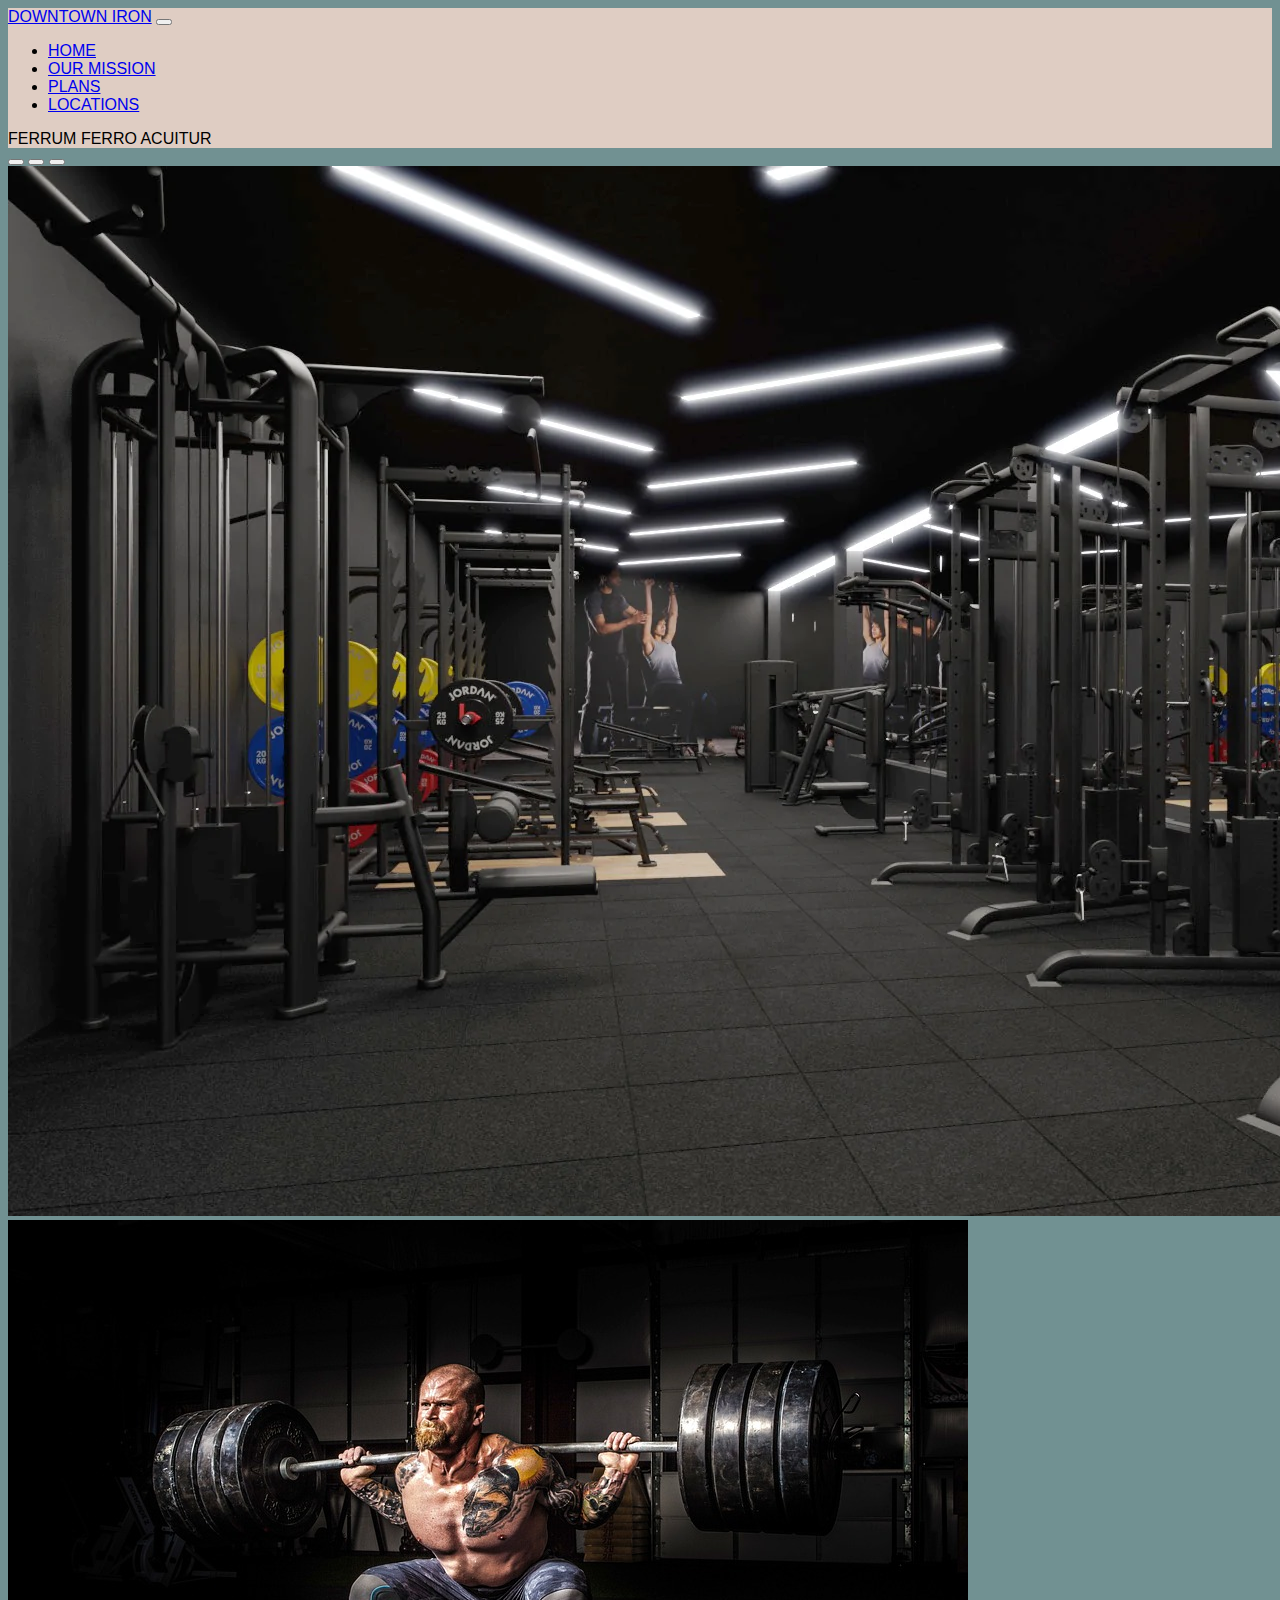
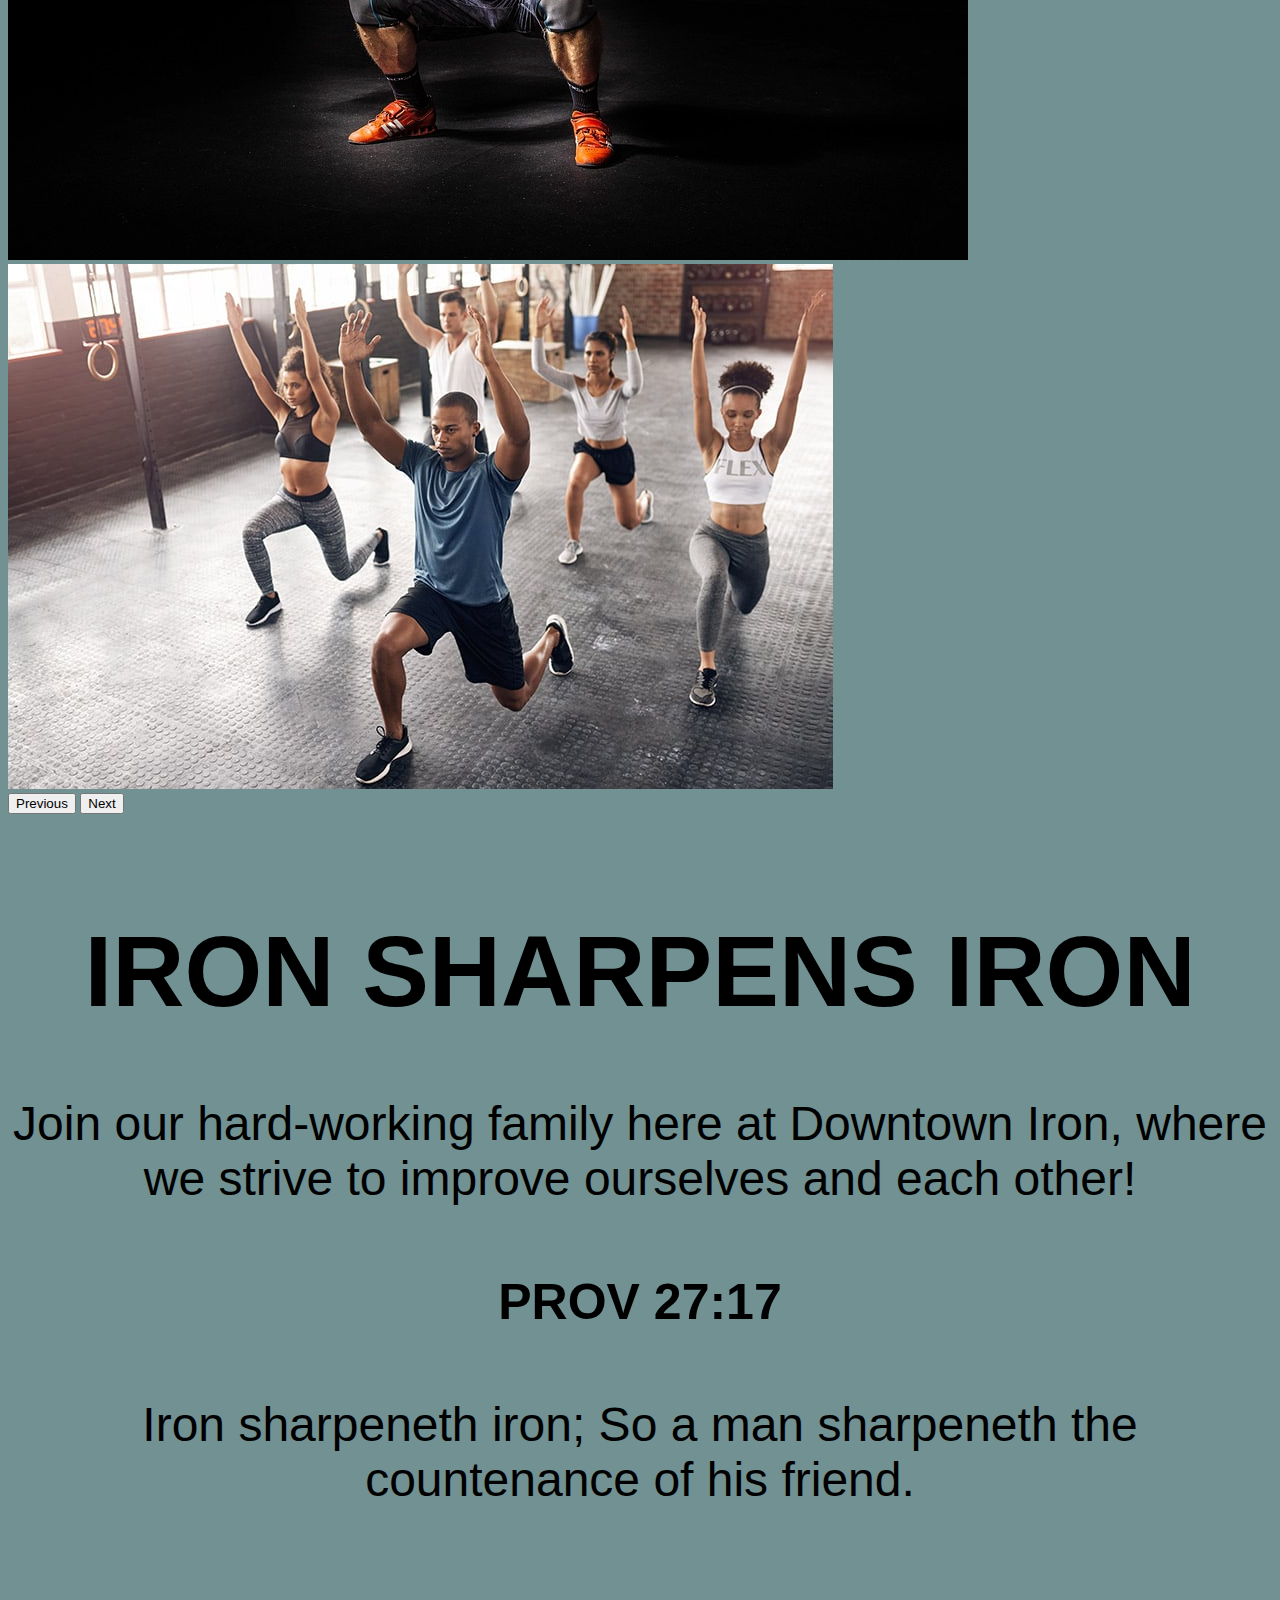
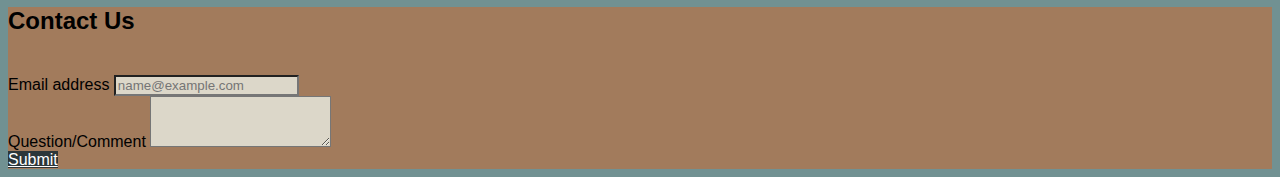
==== index.html @ 5e9ab28d "first commit" ====
<!doctype html>
<html lang="en">

<head>
  <meta charset="utf-8">
  <meta name="viewport" content="width=device-width, initial-scale=1">
  <title>Welcome to Downtown Iron!</title>
  <link href="https://cdn.jsdelivr.net/npm/bootstrap@5.2.2/dist/css/bootstrap.min.css" rel="stylesheet"
    integrity="sha384-Zenh87qX5JnK2Jl0vWa8Ck2rdkQ2Bzep5IDxbcnCeuOxjzrPF/et3URy9Bv1WTRi" crossorigin="anonymous">
  <link rel="stylesheet" href="index.css">
</head>

<body>

  <nav class="navbar navbar-expand-lg" style="background-color: #dfcdc3;">
    <div class="container-fluid">
      <a class="navbar-brand" href="#">DOWNTOWN IRON</a>
      <button class="navbar-toggler" type="button" data-bs-toggle="collapse" data-bs-target="#navbarText"
        aria-controls="navbarText" aria-expanded="false" aria-label="Toggle navigation">
        <span class="navbar-toggler-icon"></span>
      </button>
      <div class="collapse navbar-collapse" id="navbarText">
        <ul class="navbar-nav me-auto mb-2 mb-lg-0">
          <li class="nav-item">
            <a class="nav-link" aria-current="page" href="#">HOME</a>
          </li>
          <li class="nav-item">
            <a class="nav-link" href="#">OUR MISSION</a>
          </li>
          <li class="nav-item">
            <a class="nav-link" href="#">PLANS</a>
          </li>
          <li class="nav-item">
            <a class="nav-link"
              href="https://www.google.com/maps/search/downtown+iron/@34.3169068,-109.46545,11z/data=!3m1!4b1">LOCATIONS</a>
          </li>
        </ul>
        <span class="navbar-text">
          FERRUM FERRO ACUITUR
        </span>
      </div>
    </div>
  </nav>
  <div id="carouselExampleIndicators" class="carousel slide" data-bs-ride="true">
    <div class="carousel-indicators">
      <button type="button" data-bs-target="#carouselExampleIndicators" data-bs-slide-to="0" class="active"
        aria-current="true" aria-label="Slide 1"></button>
      <button type="button" data-bs-target="#carouselExampleIndicators" data-bs-slide-to="1"
        aria-label="Slide 2"></button>
      <button type="button" data-bs-target="#carouselExampleIndicators" data-bs-slide-to="2"
        aria-label="Slide 3"></button>
    </div>
    <div class="carousel-inner">
      <div class="carousel-item active">
        <img src="images/gym3.webp" class="d-block w-100" alt="...">
      </div>
      <div class="carousel-item">
        <img src="images/strong_guy.jpg" class="d-block w-100" alt="...">
      </div>
      <div class="carousel-item">
        <img src="images/gym_class.jpg" class="d-block w-100" alt="...">
      </div>
    </div>
    <button class="carousel-control-prev" type="button" data-bs-target="#carouselExampleIndicators"
      data-bs-slide="prev">
      <span class="carousel-control-prev-icon" aria-hidden="true"></span>
      <span class="visually-hidden">Previous</span>
    </button>
    <button class="carousel-control-next" type="button" data-bs-target="#carouselExampleIndicators"
      data-bs-slide="next">
      <span class="carousel-control-next-icon" aria-hidden="true"></span>
      <span class="visually-hidden">Next</span>
    </button>
  </div>
  <div class="main_text">
    <h1 style="font-size: 100px;">IRON SHARPENS IRON</h1>
    <p style="font-size: xxx-large;">Join our hard-working family here at Downtown Iron, where we strive to improve ourselves and each other!</p>
    <h4 style="font-size: 50px; font-weight: bold;">PROV 27:17</h4>
    <p style="font-size: xxx-large;">Iron sharpeneth iron; So a man sharpeneth the countenance of his friend.</p>
  </div>

  <div class="card text-center">
    <div class="card-body" style="background-color: #A27B5C;">
      <h5 class="card-title" style="font-size: x-large;">Contact Us</h5>
      <p class="card-text"><div class="mb-3">
        <label for="exampleFormControlInput1" class="form-label">Email address</label>
        <input type="email" class="form-control" id="exampleFormControlInput1" placeholder="name@example.com" style="background-color: #DCD7C9;">
      </div>
      <div class="mb-3">
        <label for="exampleFormControlTextarea1" class="form-label">Question/Comment</label>
        <textarea class="form-control" id="exampleFormControlTextarea1" rows="3" style="background-color: #DCD7C9;"></textarea>
      </div>
      <a href="#" class="btn" style="background-color: #2C3639; color: white;">Submit</a>
    </div>
    <div class="card-footer text-muted" style="background-color: #A27B5C;">
    </div>
  </div>
  <script src="https://cdn.jsdelivr.net/npm/bootstrap@5.2.2/dist/js/bootstrap.bundle.min.js"
    integrity="sha384-OERcA2EqjJCMA+/3y+gxIOqMEjwtxJY7qPCqsdltbNJuaOe923+mo//f6V8Qbsw3"
    crossorigin="anonymous"></script>
</body>

</html>
---- index.css ----
body {
    background-color: #719192;
    font-family: 'Franklin Gothic Medium', 'Arial Narrow', Arial, sans-serif;
}

.main_text{
    text-align: center;
    margin-top: 100px;
    margin-bottom: 100px;

}
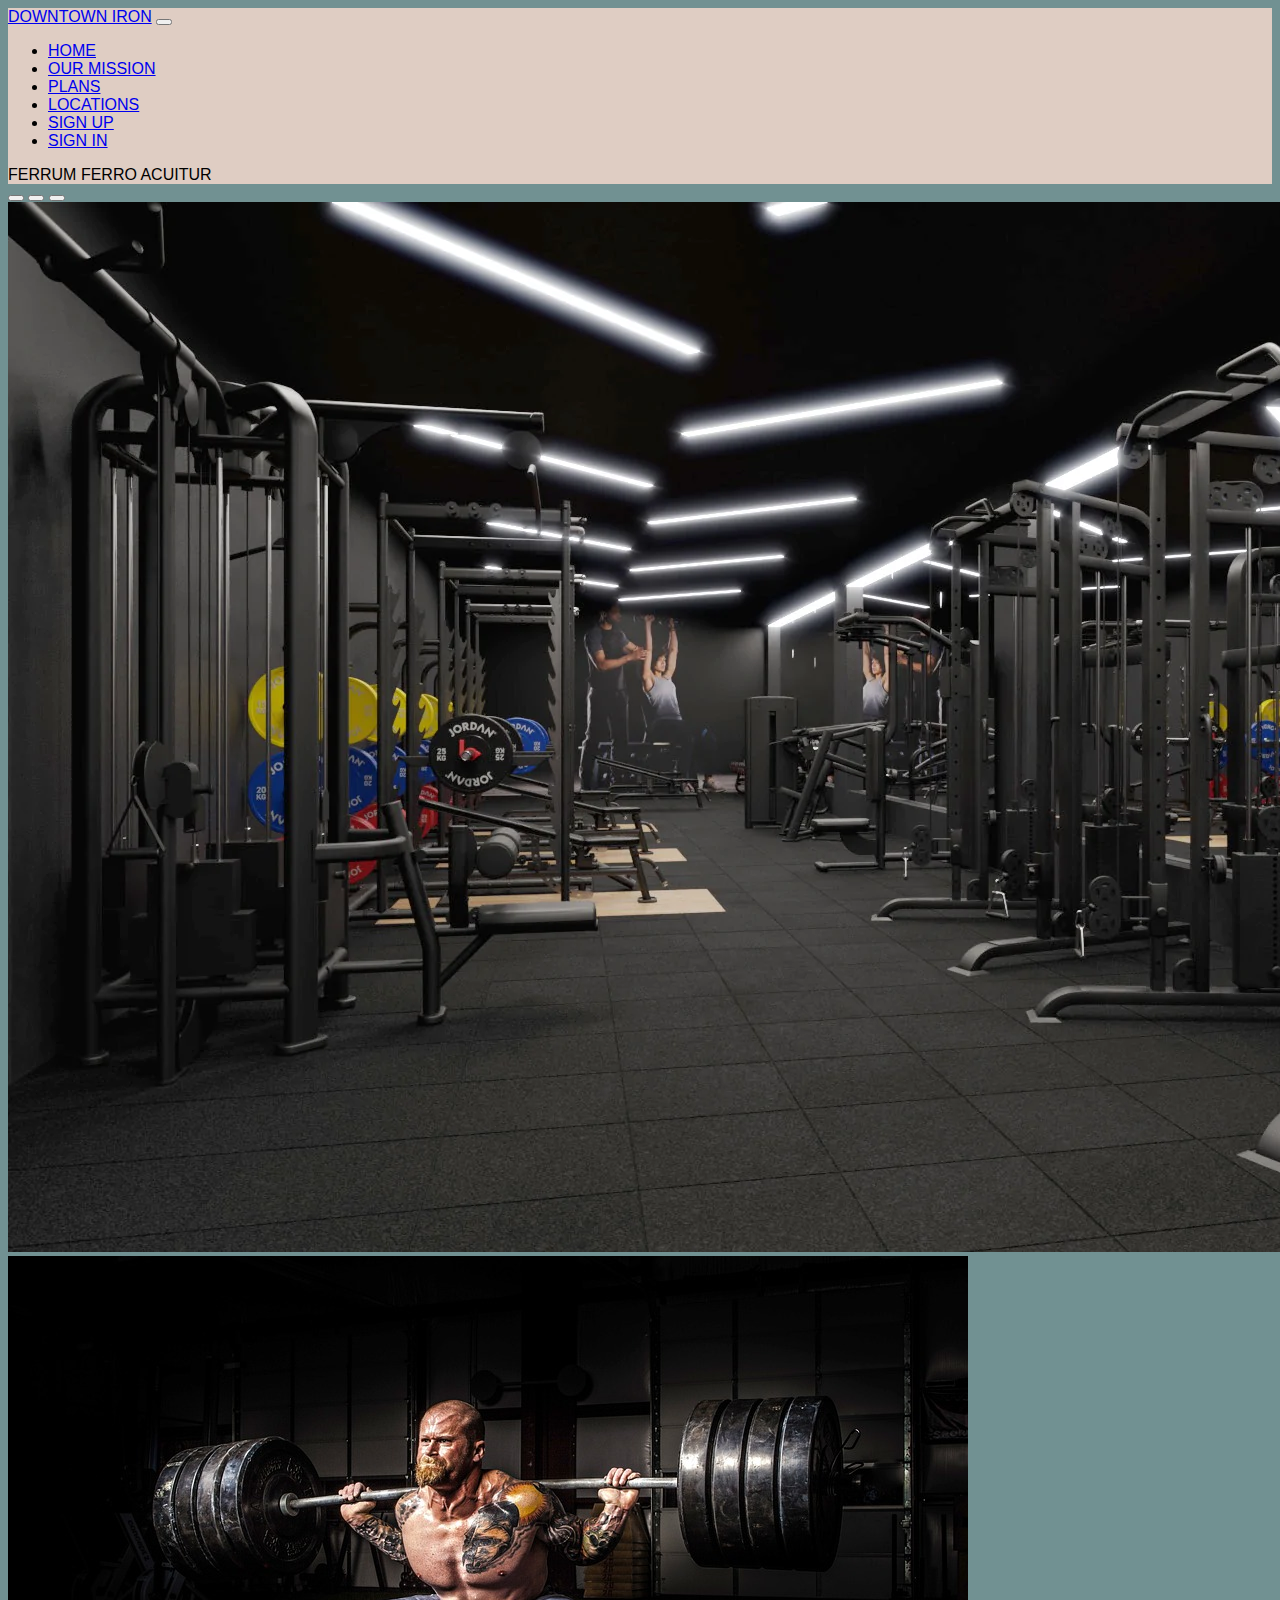
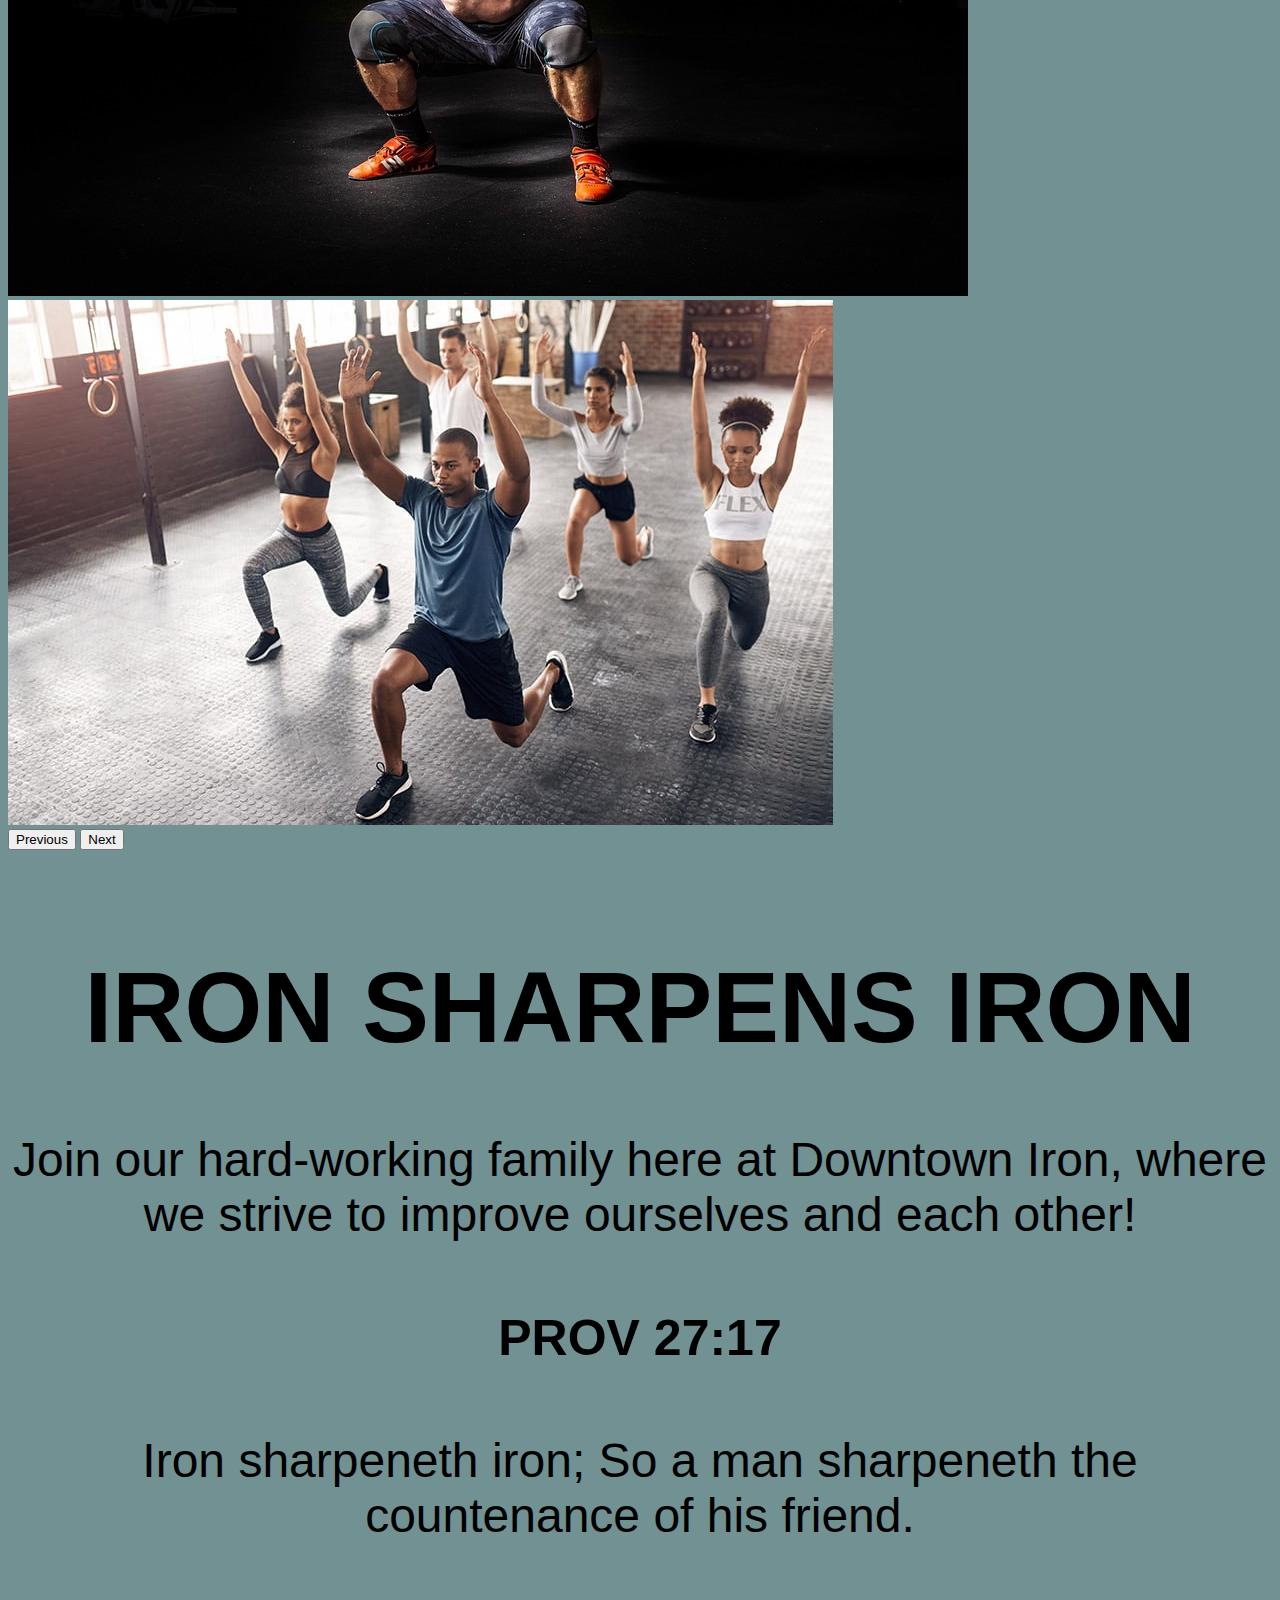
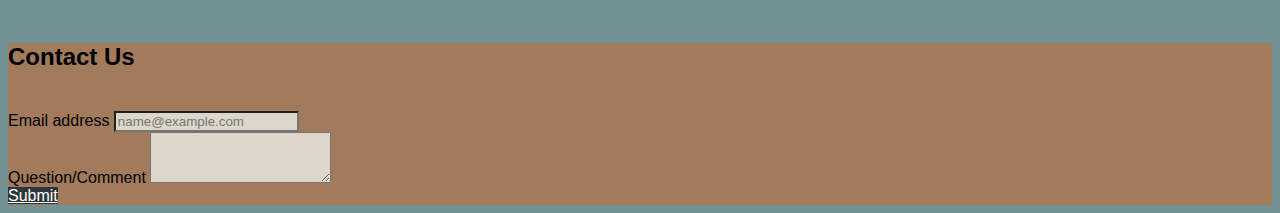
==== commit b3a5e3d6: "added missing pages" ====
--- a/index.html
+++ b/index.html
@@ -22,10 +22,10 @@
       <div class="collapse navbar-collapse" id="navbarText">
         <ul class="navbar-nav me-auto mb-2 mb-lg-0">
           <li class="nav-item">
-            <a class="nav-link" aria-current="page" href="#">HOME</a>
+            <a class="nav-link" href="index.html">HOME</a>
           </li>
           <li class="nav-item">
-            <a class="nav-link" href="#">OUR MISSION</a>
+            <a class="nav-link" href="about.html">OUR MISSION</a>
           </li>
           <li class="nav-item">
             <a class="nav-link" href="#">PLANS</a>
@@ -33,6 +33,12 @@
           <li class="nav-item">
             <a class="nav-link"
               href="https://www.google.com/maps/search/downtown+iron/@34.3169068,-109.46545,11z/data=!3m1!4b1">LOCATIONS</a>
+          </li>
+          <li class="nav-item">
+            <a class="nav-link" href="signup.html">SIGN UP</a>
+          </li>
+          <li class="nav-item">
+            <a class="nav-link" href="signin.html">SIGN IN</a>
           </li>
         </ul>
         <span class="navbar-text">
@@ -74,7 +80,8 @@
   </div>
   <div class="main_text">
     <h1 style="font-size: 100px;">IRON SHARPENS IRON</h1>
-    <p style="font-size: xxx-large;">Join our hard-working family here at Downtown Iron, where we strive to improve ourselves and each other!</p>
+    <p style="font-size: xxx-large;">Join our hard-working family here at Downtown Iron, where we strive to improve
+      ourselves and each other!</p>
     <h4 style="font-size: 50px; font-weight: bold;">PROV 27:17</h4>
     <p style="font-size: xxx-large;">Iron sharpeneth iron; So a man sharpeneth the countenance of his friend.</p>
   </div>
@@ -82,13 +89,16 @@
   <div class="card text-center">
     <div class="card-body" style="background-color: #A27B5C;">
       <h5 class="card-title" style="font-size: x-large;">Contact Us</h5>
-      <p class="card-text"><div class="mb-3">
+      <p class="card-text">
+      <div class="mb-3">
         <label for="exampleFormControlInput1" class="form-label">Email address</label>
-        <input type="email" class="form-control" id="exampleFormControlInput1" placeholder="name@example.com" style="background-color: #DCD7C9;">
+        <input type="email" class="form-control" id="exampleFormControlInput1" placeholder="name@example.com"
+          style="background-color: #DCD7C9;">
       </div>
       <div class="mb-3">
         <label for="exampleFormControlTextarea1" class="form-label">Question/Comment</label>
-        <textarea class="form-control" id="exampleFormControlTextarea1" rows="3" style="background-color: #DCD7C9;"></textarea>
+        <textarea class="form-control" id="exampleFormControlTextarea1" rows="3"
+          style="background-color: #DCD7C9;"></textarea>
       </div>
       <a href="#" class="btn" style="background-color: #2C3639; color: white;">Submit</a>
     </div>
--- a/index.css
+++ b/index.css
@@ -8,4 +8,25 @@
     margin-top: 100px;
     margin-bottom: 100px;
 
+}
+
+.about_text{
+    text-align: center;
+    margin-top: 100px;
+    margin-bottom: 100px;
+    margin-left: 20vw;
+    margin-right: 20vw;
+
+}
+
+.signup_input{
+    margin-left: 25vw;
+    margin-right: 25vw;
+    margin-top: 10vw;
+}
+
+.signin_input{
+    margin-left: 40vw;
+    margin-right: 40vw;
+    margin-top: 10vw;
 }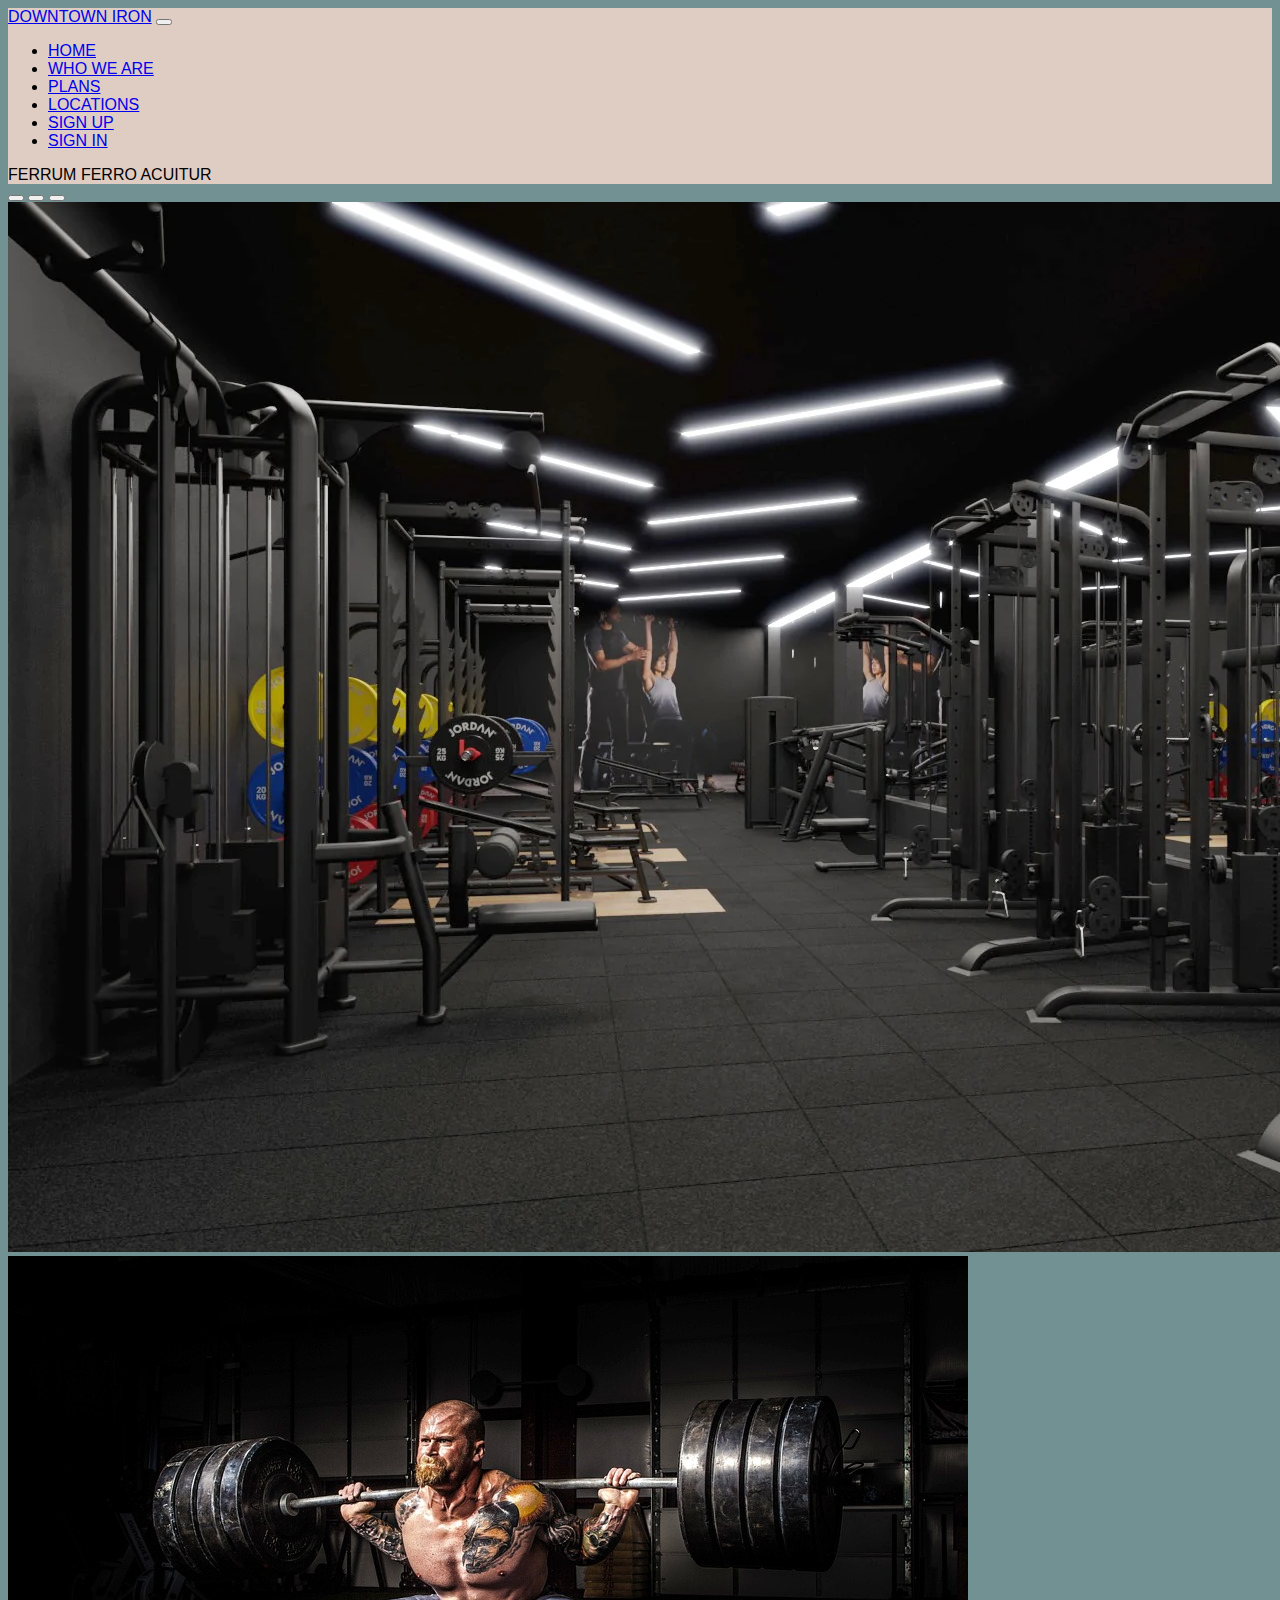
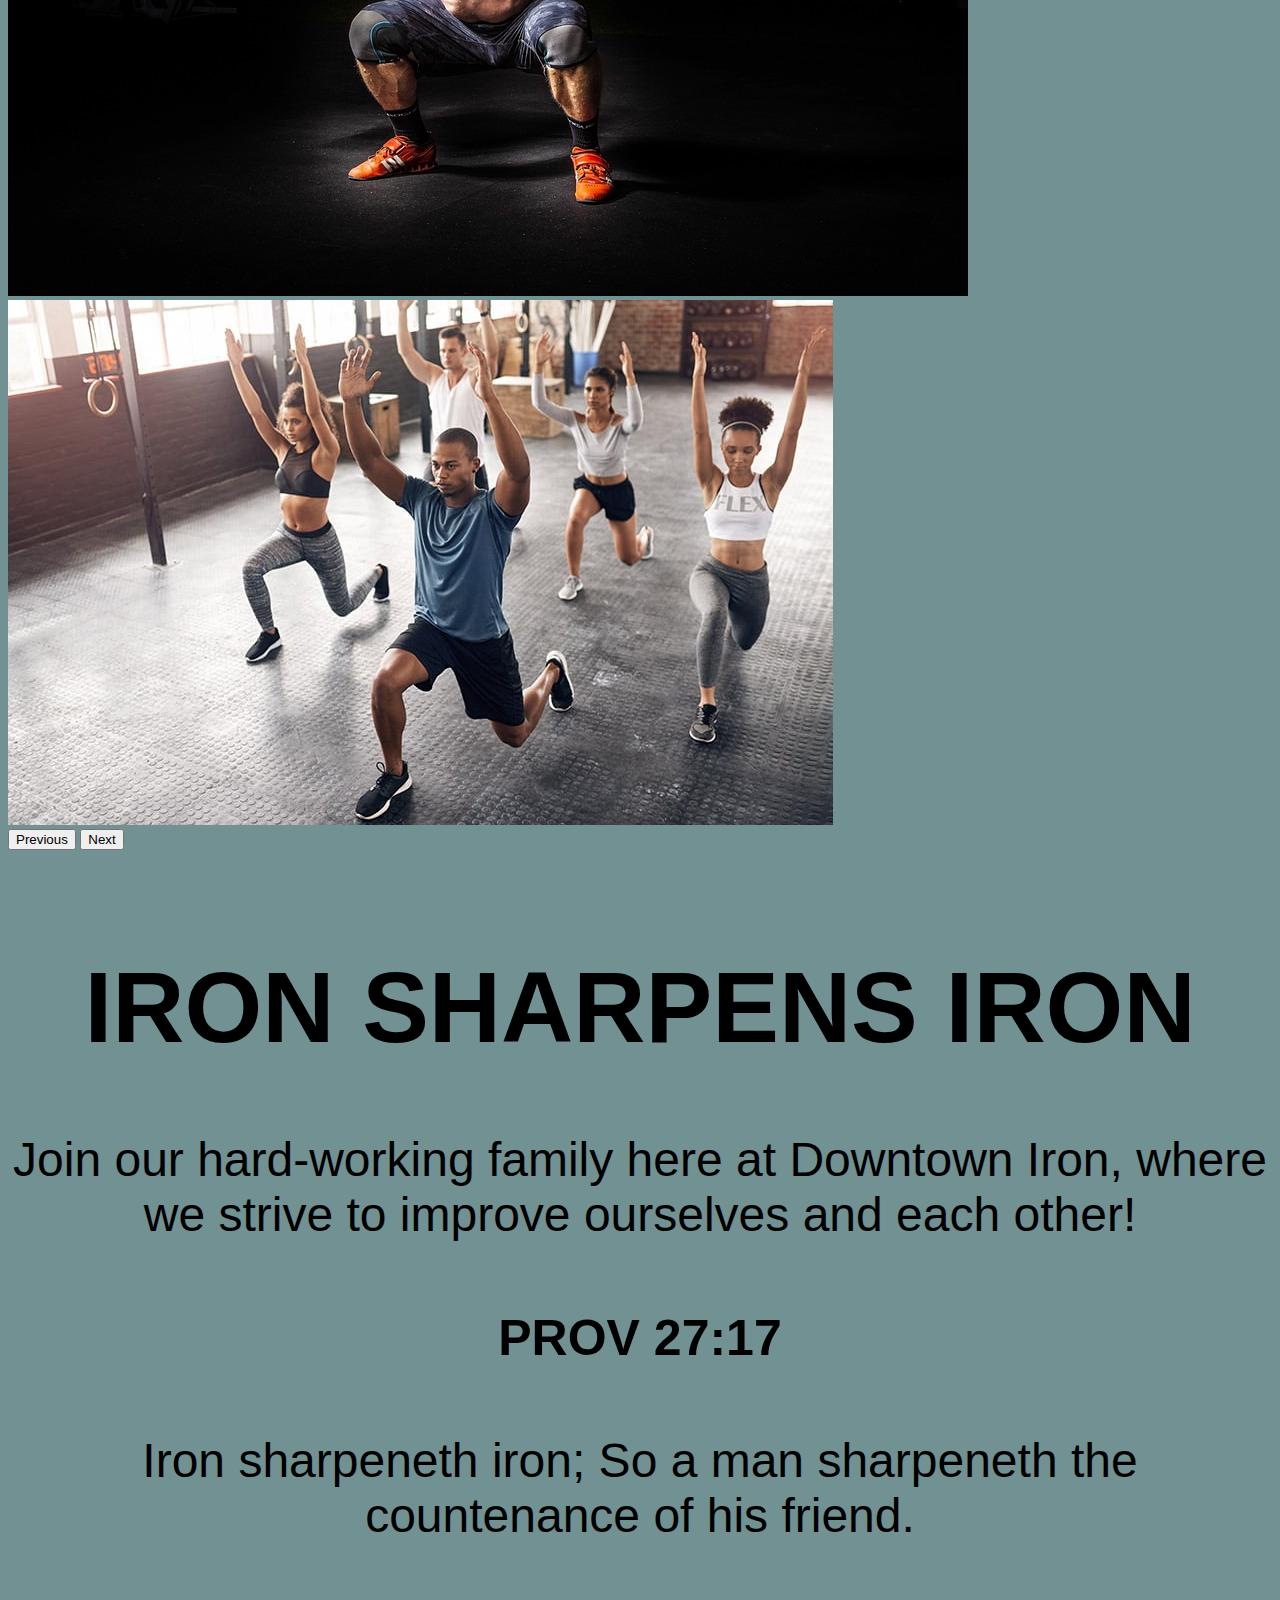
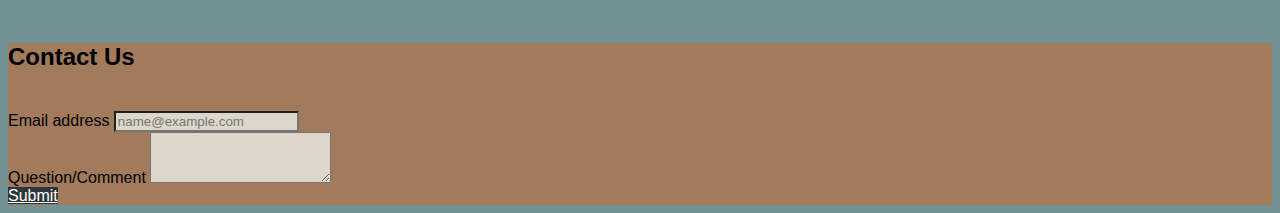
==== commit e0072ffe: "consistency" ====
--- a/index.html
+++ b/index.html
@@ -25,7 +25,7 @@
             <a class="nav-link" href="index.html">HOME</a>
           </li>
           <li class="nav-item">
-            <a class="nav-link" href="about.html">OUR MISSION</a>
+            <a class="nav-link" href="about.html">WHO WE ARE</a>
           </li>
           <li class="nav-item">
             <a class="nav-link" href="#">PLANS</a>
